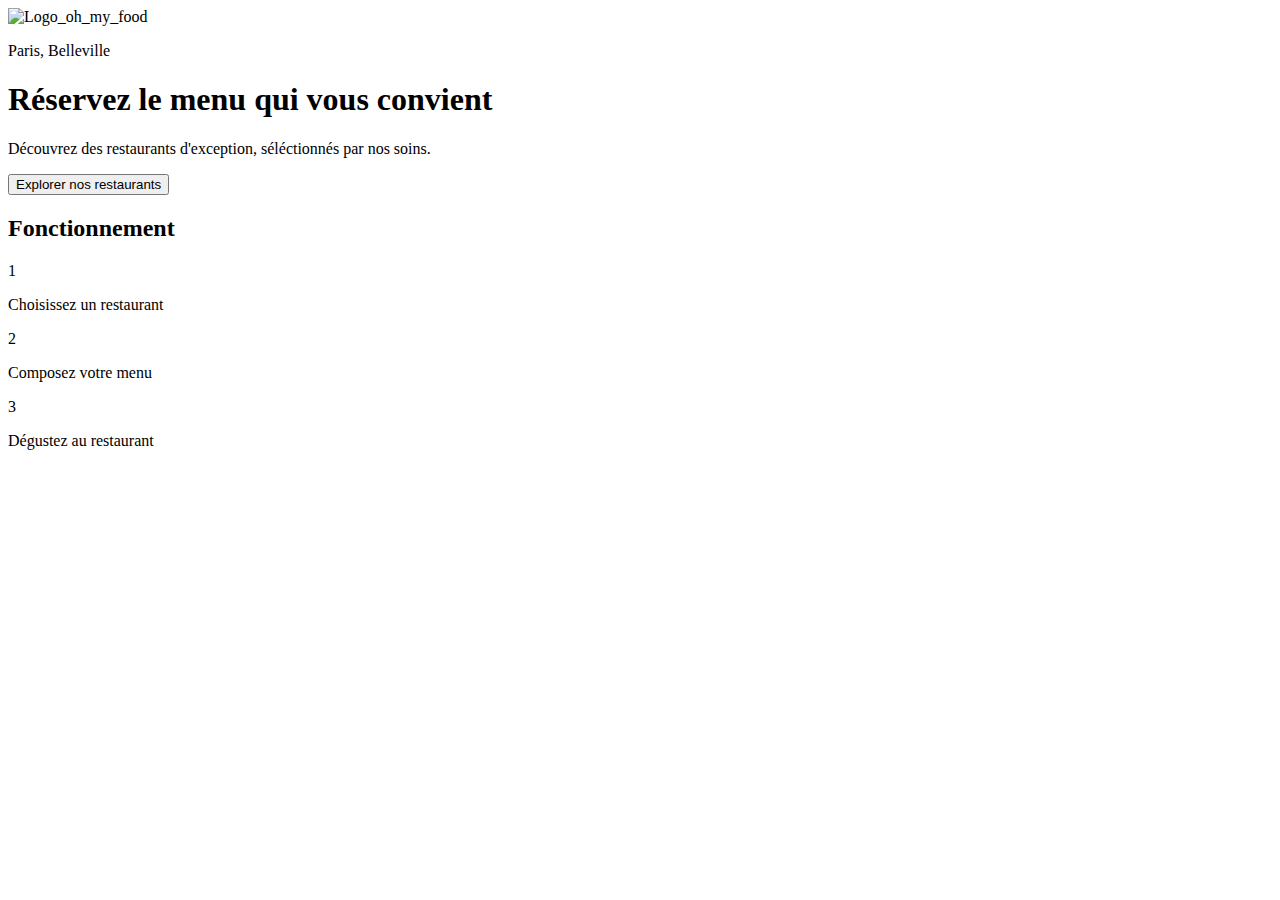
==== pages/homepage/homepage.html @ 6ecc5482 "finish "How it work" section" ====
<!DOCTYPE html>
<html lang="fr">
<head>
    <meta charset="utf-8">
    <meta name="viewport" content="width=device-width, initial-scale=1">
    <link rel="stylesheet" type="text/css" href="../../styles/_vendor/normalize.css">
    <link rel="stylesheet" type="text/css" href="homepage.css">
    <link href="https://fonts.googleapis.com/css2?family=Raleway&family=Shrikhand&display=swap" rel="stylesheet">
    <link href="https://fonts.googleapis.com/css2?family=Raleway&family=Roboto:wght@100&family=Shrikhand&display=swap"
          rel="stylesheet">
    <script src="https://kit.fontawesome.com/b0d4d543b2.js" crossorigin="anonymous"></script>
    <title>Oh my food</title>
</head>
<body>

<header class="flex align-items--center justify-content--center">
    <img src="../../assets/img/logo/ohmyfood.png" alt="Logo_oh_my_food">
</header>

<main>

    <div class="flex align-items--center justify-content--center gap--20px location">
        <i class="fa-solid fa-location-dot"></i>
        <p>Paris, Belleville</p>
    </div>

    <section class="flex flex-direction--column align-items--center text-align--center reserve-menu">
        <h1>Réservez le menu qui vous convient</h1>
        <p>Découvrez des restaurants d'exception, séléctionnés par nos soins.</p>
        <button>Explorer nos restaurants</button>
    </section>

    <section>
        <h2>Fonctionnement</h2>
        <div class="flex flex-direction--column gap--20px">
            <div class="flex align-items--center a">
                <span class="numbers">1</span>
                <div class="flex align-items--center gap--20px">
                    <i class="fa-solid fa-mobile-screen-button"></i>
                    <p>Choisissez un restaurant</p>
                </div>
            </div>
            <div class="flex align-items--center a">
                <span class="numbers">2</span>
                <div class="flex align-items--center gap--20px">
                    <i class="fa-solid fa-list"></i>
                    <p>Composez votre menu</p>
                </div>
            </div>
            <div class="flex align-items--center a">
                <span class="numbers">3</span>
                <div class="flex align-items--center gap--20px">
                    <i class="fa-solid fa-store"></i>
                    <p>Dégustez au restaurant</p>
                </div>
            </div>
        </div>
    </section>

</main>
</body>
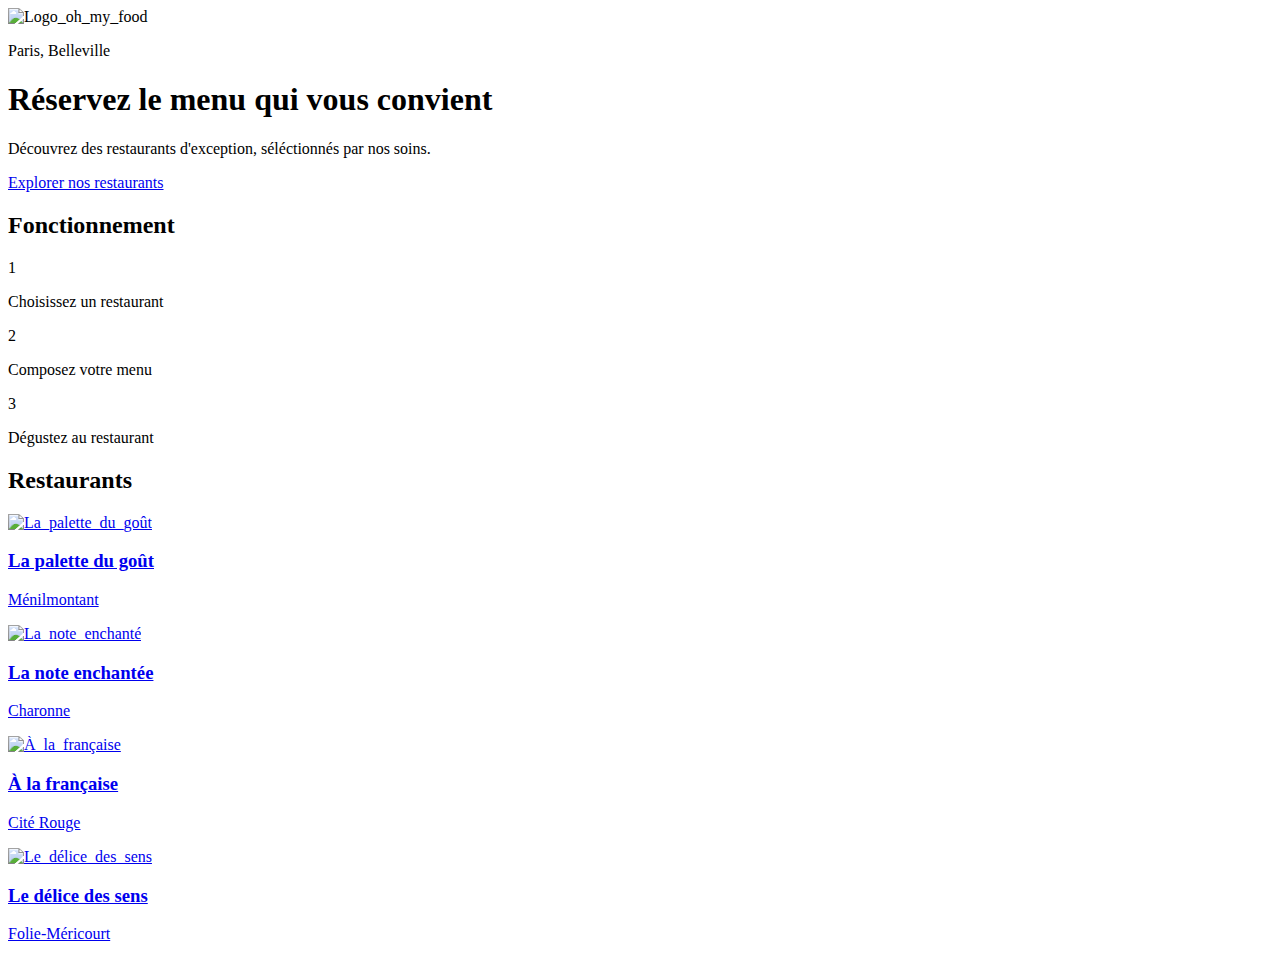
==== commit 88b5054f: "some fix, add restaurants section with links" ====
--- a/pages/homepage/homepage.html
+++ b/pages/homepage/homepage.html
@@ -27,27 +27,27 @@
     <section class="flex flex-direction--column align-items--center text-align--center reserve-menu">
         <h1>Réservez le menu qui vous convient</h1>
         <p>Découvrez des restaurants d'exception, séléctionnés par nos soins.</p>
-        <button>Explorer nos restaurants</button>
+        <a href="#restaurant">Explorer nos restaurants</a>
     </section>
 
     <section>
         <h2>Fonctionnement</h2>
         <div class="flex flex-direction--column gap--20px">
-            <div class="flex align-items--center a">
+            <div class="flex align-items--center steps">
                 <span class="numbers">1</span>
                 <div class="flex align-items--center gap--20px">
                     <i class="fa-solid fa-mobile-screen-button"></i>
                     <p>Choisissez un restaurant</p>
                 </div>
             </div>
-            <div class="flex align-items--center a">
+            <div class="flex align-items--center steps">
                 <span class="numbers">2</span>
                 <div class="flex align-items--center gap--20px">
                     <i class="fa-solid fa-list"></i>
                     <p>Composez votre menu</p>
                 </div>
             </div>
-            <div class="flex align-items--center a">
+            <div class="flex align-items--center steps">
                 <span class="numbers">3</span>
                 <div class="flex align-items--center gap--20px">
                     <i class="fa-solid fa-store"></i>
@@ -57,5 +57,41 @@
         </div>
     </section>
 
+    <section id="restaurant" class="restaurants">
+        <h2>Restaurants</h2>
+        <div class="flex flex-direction--column gap--20px">
+            <a href="../menus/the-taste-palette.html">
+                <img src="../../assets/img/restaurants/jay-wennington-N_Y88TWmGwA-unsplash.jpg"
+                     alt="La_palette_du_goût">
+                <div>
+                    <h3>La palette du goût</h3>
+                    <p>Ménilmontant</p>
+                </div>
+            </a>
+            <a href="../menus/the-enchanted-note.html">
+                <img src="../../assets/img/restaurants/stil-u2Lp8tXIcjw-unsplash.jpg" alt="La_note_enchanté">
+                <div>
+                    <h3>La note enchantée</h3>
+                    <p>Charonne</p>
+                </div>
+            </a>
+            <a href="../menus/french-style.html">
+                <img src="../../assets/img/restaurants/toa-heftiba-DQKerTsQwi0-unsplash.jpg" alt="À_la_française">
+                <div>
+                    <h3>À la française</h3>
+                    <p>Cité Rouge</p>
+                </div>
+            </a>
+            <a href="../menus/the-delight-of-the-senses.html">
+                <img src="../../assets/img/restaurants/louis-hansel-shotsoflouis-qNBGVyOCY8Q-unsplash.jpg"
+                     alt="Le_délice_des_sens">
+                <div>
+                    <h3>Le délice des sens</h3>
+                    <p>Folie-Méricourt</p>
+                </div>
+            </a>
+        </div>
+    </section>
+
 </main>
 </body>
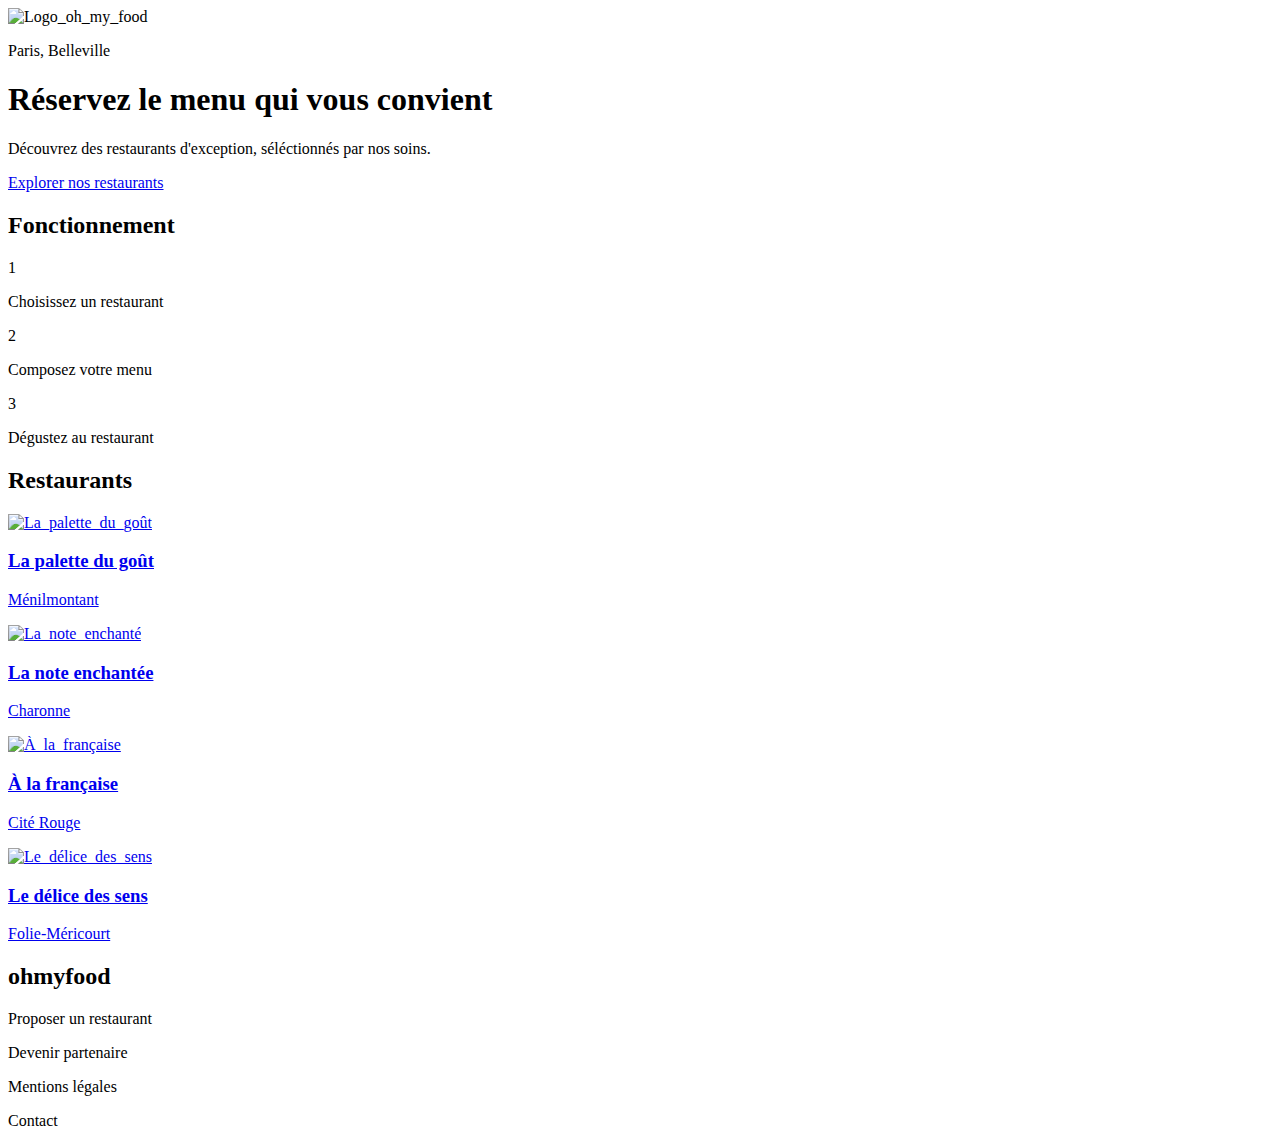
==== commit 3bd932aa: "add footer" ====
--- a/pages/homepage/homepage.html
+++ b/pages/homepage/homepage.html
@@ -92,6 +92,18 @@
             </a>
         </div>
     </section>
-
 </main>
+<footer>
+    <h2>ohmyfood</h2>
+    <div class="flex align-items--center gap--15px">
+        <i class="fa-solid fa-utensils"></i>
+        <p>Proposer un restaurant</p>
+    </div>
+    <div class="flex align-items--center gap--15px">
+        <i class="fa-solid fa-handshake-angle"></i>
+        <p>Devenir partenaire</p>
+    </div>
+    <p>Mentions légales</p>
+    <p>Contact</p>
+</footer>
 </body>
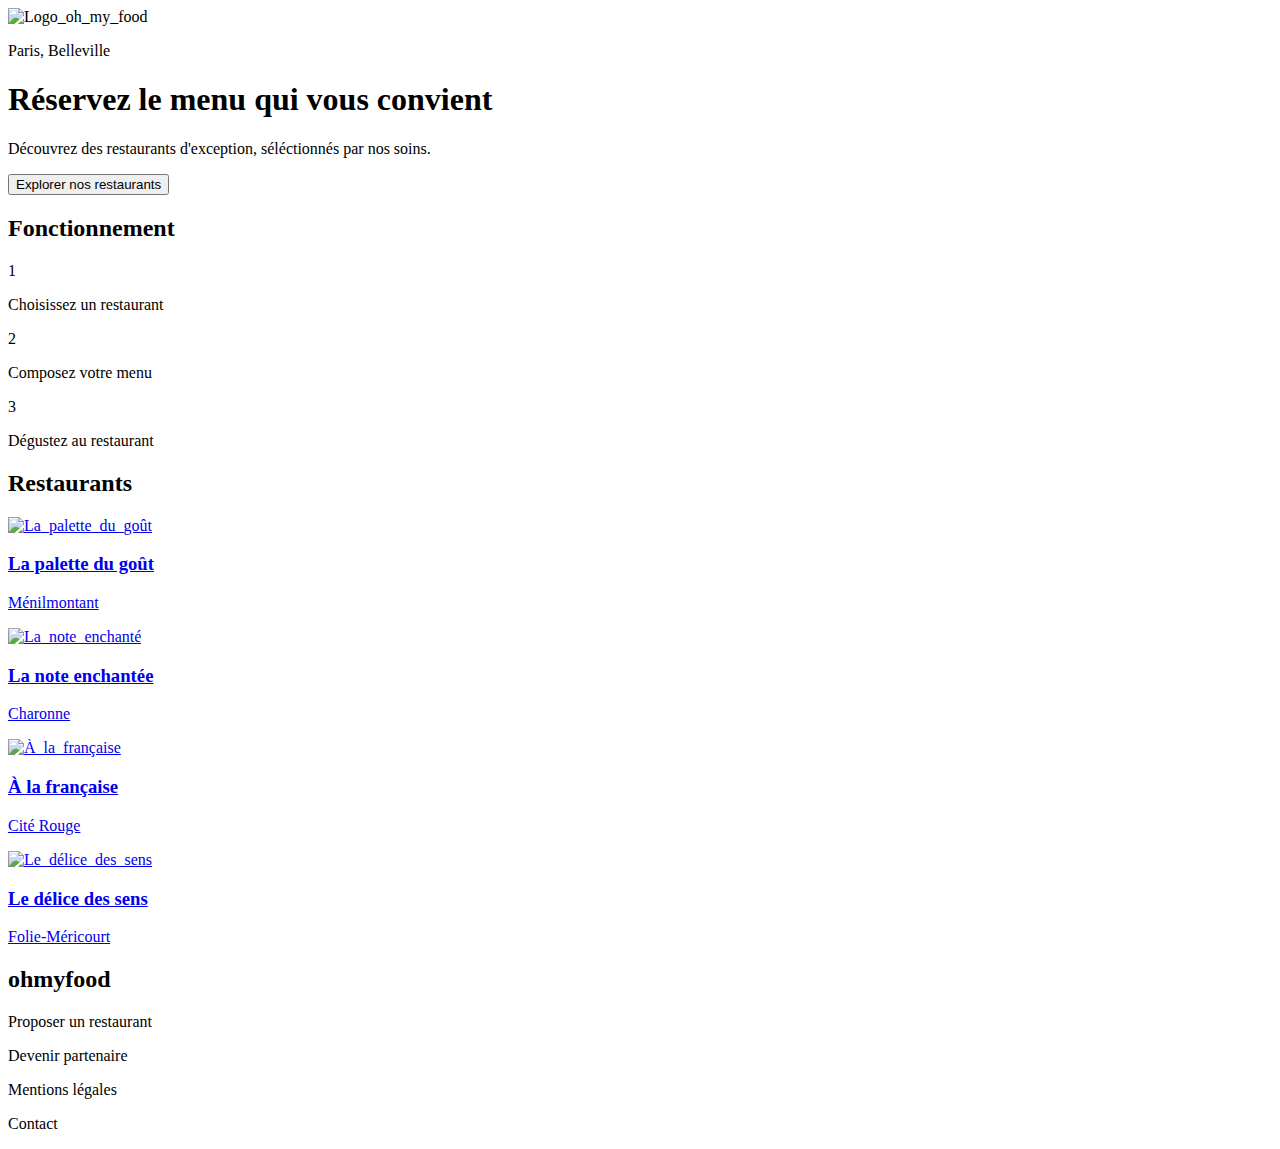
==== commit c91f4d3a: "responsive homepage" ====
--- a/pages/homepage/homepage.html
+++ b/pages/homepage/homepage.html
@@ -5,9 +5,6 @@
     <meta name="viewport" content="width=device-width, initial-scale=1">
     <link rel="stylesheet" type="text/css" href="../../styles/_vendor/normalize.css">
     <link rel="stylesheet" type="text/css" href="homepage.css">
-    <link href="https://fonts.googleapis.com/css2?family=Raleway&family=Shrikhand&display=swap" rel="stylesheet">
-    <link href="https://fonts.googleapis.com/css2?family=Raleway&family=Roboto:wght@100&family=Shrikhand&display=swap"
-          rel="stylesheet">
     <script src="https://kit.fontawesome.com/b0d4d543b2.js" crossorigin="anonymous"></script>
     <title>Oh my food</title>
 </head>
@@ -18,37 +15,43 @@
 </header>
 
 <main>
-
-    <div class="flex align-items--center justify-content--center gap--20px location">
-        <i class="fa-solid fa-location-dot"></i>
+    <div class="flex align-items--center justify-content--center localization">
+        <i class="fa-solid fa-location-dot fa-sm"></i>
         <p>Paris, Belleville</p>
     </div>
 
     <section class="flex flex-direction--column align-items--center text-align--center reserve-menu">
         <h1>Réservez le menu qui vous convient</h1>
         <p>Découvrez des restaurants d'exception, séléctionnés par nos soins.</p>
-        <a href="#restaurant">Explorer nos restaurants</a>
+        <form action="#restaurant">
+            <button type="submit">
+                Explorer nos restaurants
+            </button>
+        </form>
     </section>
 
-    <section>
+    <section class="flex flex-direction--column gap--30px">
         <h2>Fonctionnement</h2>
-        <div class="flex flex-direction--column gap--20px">
+
+        <div class="flex justify-content--center flex-wrap--wrap gap--25px">
             <div class="flex align-items--center steps">
-                <span class="numbers">1</span>
+                <span>1</span>
                 <div class="flex align-items--center gap--20px">
                     <i class="fa-solid fa-mobile-screen-button"></i>
                     <p>Choisissez un restaurant</p>
                 </div>
             </div>
+
             <div class="flex align-items--center steps">
-                <span class="numbers">2</span>
+                <span>2</span>
                 <div class="flex align-items--center gap--20px">
                     <i class="fa-solid fa-list"></i>
                     <p>Composez votre menu</p>
                 </div>
             </div>
+
             <div class="flex align-items--center steps">
-                <span class="numbers">3</span>
+                <span>3</span>
                 <div class="flex align-items--center gap--20px">
                     <i class="fa-solid fa-store"></i>
                     <p>Dégustez au restaurant</p>
@@ -57,9 +60,10 @@
         </div>
     </section>
 
-    <section id="restaurant" class="restaurants">
+    <section id="restaurant" class="flex flex-direction--column gap--30px restaurants">
         <h2>Restaurants</h2>
-        <div class="flex flex-direction--column gap--20px">
+
+        <div class="flex justify-content--center flex-wrap--wrap gap--25px">
             <a href="../menus/the-taste-palette.html">
                 <img src="../../assets/img/restaurants/jay-wennington-N_Y88TWmGwA-unsplash.jpg"
                      alt="La_palette_du_goût">
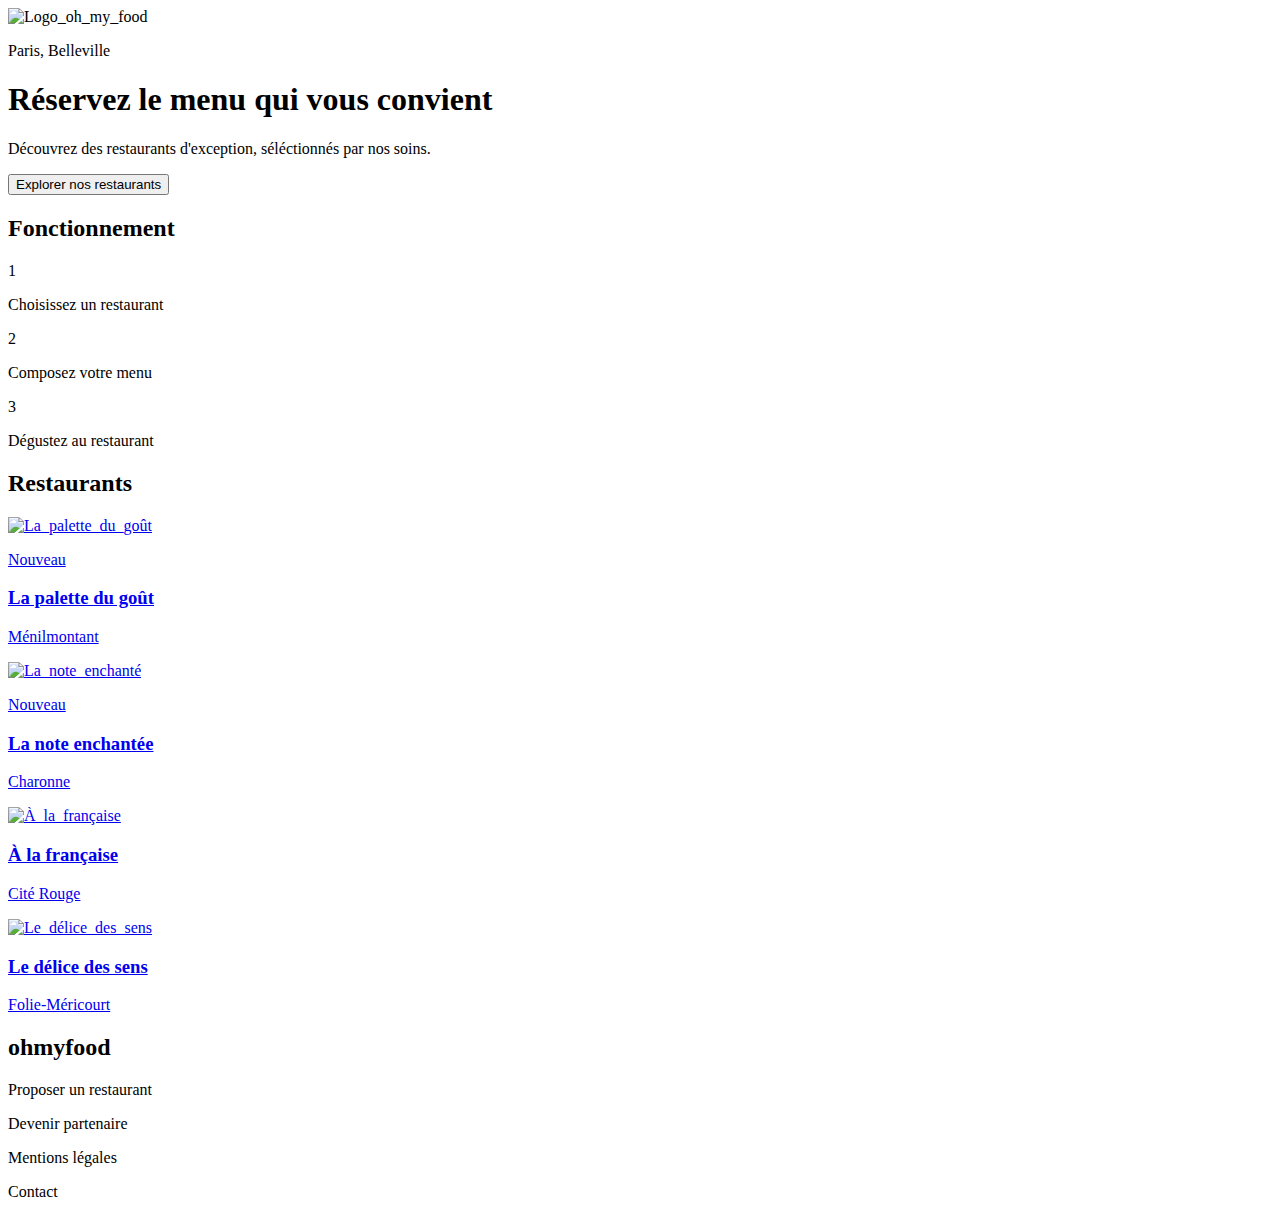
==== commit e9f01a30: "some fix, final homepage design" ====
--- a/pages/homepage/homepage.html
+++ b/pages/homepage/homepage.html
@@ -23,36 +23,34 @@
     <section class="flex flex-direction--column align-items--center text-align--center reserve-menu">
         <h1>Réservez le menu qui vous convient</h1>
         <p>Découvrez des restaurants d'exception, séléctionnés par nos soins.</p>
-        <form action="#restaurant">
-            <button type="submit">
-                Explorer nos restaurants
-            </button>
-        </form>
+        <button type="button" onclick="location.href='#restaurants'">
+            Explorer nos restaurants
+        </button>
     </section>
 
-    <section class="flex flex-direction--column gap--30px">
+    <section class="flex flex-direction--column functioning">
         <h2>Fonctionnement</h2>
 
-        <div class="flex justify-content--center flex-wrap--wrap gap--25px">
-            <div class="flex align-items--center steps">
-                <span>1</span>
-                <div class="flex align-items--center gap--20px">
+        <div class="flex justify-content--center flex-wrap--wrap gap--25px layout">
+            <div class="flex align-items--center step">
+                <span class="number">1</span>
+                <div class="flex align-items--center gap--20px layout">
                     <i class="fa-solid fa-mobile-screen-button"></i>
                     <p>Choisissez un restaurant</p>
                 </div>
             </div>
 
-            <div class="flex align-items--center steps">
-                <span>2</span>
-                <div class="flex align-items--center gap--20px">
+            <div class="flex align-items--center step">
+                <span class="number">2</span>
+                <div class="flex align-items--center gap--20px layout">
                     <i class="fa-solid fa-list"></i>
                     <p>Composez votre menu</p>
                 </div>
             </div>
 
-            <div class="flex align-items--center steps">
-                <span>3</span>
-                <div class="flex align-items--center gap--20px">
+            <div class="flex align-items--center step">
+                <span class="number">3</span>
+                <div class="flex align-items--center gap--20px layout">
                     <i class="fa-solid fa-store"></i>
                     <p>Dégustez au restaurant</p>
                 </div>
@@ -60,54 +58,86 @@
         </div>
     </section>
 
-    <section id="restaurant" class="flex flex-direction--column gap--30px restaurants">
+    <section id="restaurants" class="flex flex-direction--column restaurants">
         <h2>Restaurants</h2>
 
-        <div class="flex justify-content--center flex-wrap--wrap gap--25px">
-            <a href="../menus/the-taste-palette.html">
-                <img src="../../assets/img/restaurants/jay-wennington-N_Y88TWmGwA-unsplash.jpg"
-                     alt="La_palette_du_goût">
+        <div class="flex justify-content--center flex-wrap--wrap gap--25px layout">
+            <a class="menu" href="../menus/the-taste-palette.html">
                 <div>
-                    <h3>La palette du goût</h3>
-                    <p>Ménilmontant</p>
+                    <img src="../../assets/img/restaurants/jay-wennington-N_Y88TWmGwA-unsplash.jpg"
+                         alt="La_palette_du_goût">
+                    <p class="notification">Nouveau</p>
+                </div>
+                <div class="flex align-items--center justify-content--space-between body">
+                    <div>
+                        <h3>La palette du goût</h3>
+                        <p>Ménilmontant</p>
+                    </div>
+                    <i class="fa-regular fa-heart fa-lg"></i>
                 </div>
             </a>
-            <a href="../menus/the-enchanted-note.html">
-                <img src="../../assets/img/restaurants/stil-u2Lp8tXIcjw-unsplash.jpg" alt="La_note_enchanté">
+
+            <a class="menu" href="../menus/the-enchanted-note.html">
                 <div>
-                    <h3>La note enchantée</h3>
-                    <p>Charonne</p>
+                    <img src="../../assets/img/restaurants/stil-u2Lp8tXIcjw-unsplash.jpg" alt="La_note_enchanté">
+                    <p class="notification">Nouveau</p>
+                </div>
+                <div class="flex align-items--center justify-content--space-between body">
+                    <div>
+                        <h3>La note enchantée</h3>
+                        <p>Charonne</p>
+                    </div>
+                    <i class="fa-regular fa-heart fa-lg"></i>
                 </div>
             </a>
-            <a href="../menus/french-style.html">
-                <img src="../../assets/img/restaurants/toa-heftiba-DQKerTsQwi0-unsplash.jpg" alt="À_la_française">
-                <div>
-                    <h3>À la française</h3>
-                    <p>Cité Rouge</p>
+
+            <a class="menu" href="../menus/french-style.html">
+                <div class="image">
+                    <img src="../../assets/img/restaurants/toa-heftiba-DQKerTsQwi0-unsplash.jpg" alt="À_la_française">
+                </div>
+                <div class="flex align-items--center justify-content--space-between body">
+                    <div>
+                        <h3>À la française</h3>
+                        <p>Cité Rouge</p>
+                    </div>
+                    <i class="fa-regular fa-heart fa-lg"></i>
                 </div>
             </a>
-            <a href="../menus/the-delight-of-the-senses.html">
-                <img src="../../assets/img/restaurants/louis-hansel-shotsoflouis-qNBGVyOCY8Q-unsplash.jpg"
-                     alt="Le_délice_des_sens">
-                <div>
-                    <h3>Le délice des sens</h3>
-                    <p>Folie-Méricourt</p>
+
+            <a class="menu" href="../menus/the-delight-of-the-senses.html">
+                <div class="image">
+                    <img src="../../assets/img/restaurants/louis-hansel-shotsoflouis-qNBGVyOCY8Q-unsplash.jpg"
+                         alt="Le_délice_des_sens">
+                </div>
+                <div class="flex align-items--center justify-content--space-between body">
+                    <div>
+                        <h3>Le délice des sens</h3>
+                        <p>Folie-Méricourt</p>
+                    </div>
+                    <i class="fa-regular fa-heart fa-lg"></i>
                 </div>
             </a>
         </div>
     </section>
 </main>
-<footer>
+
+<footer class="flex align-items--center">
     <h2>ohmyfood</h2>
-    <div class="flex align-items--center gap--15px">
-        <i class="fa-solid fa-utensils"></i>
-        <p>Proposer un restaurant</p>
+    <div class="flex flex-direction--column">
+        <div class="flex align-items--center gap--15px">
+            <i class="fa-solid fa-utensils"></i>
+            <p>Proposer un restaurant</p>
+        </div>
+        <div class="flex align-items--center gap--15px">
+            <i class="fa-solid fa-handshake-angle"></i>
+            <p>Devenir partenaire</p>
+        </div>
     </div>
-    <div class="flex align-items--center gap--15px">
-        <i class="fa-solid fa-handshake-angle"></i>
-        <p>Devenir partenaire</p>
+    <div class="flex flex-direction--column">
+        <p>Mentions légales</p>
+        <p>Contact</p>
     </div>
-    <p>Mentions légales</p>
-    <p>Contact</p>
 </footer>
+
 </body>
+</html>
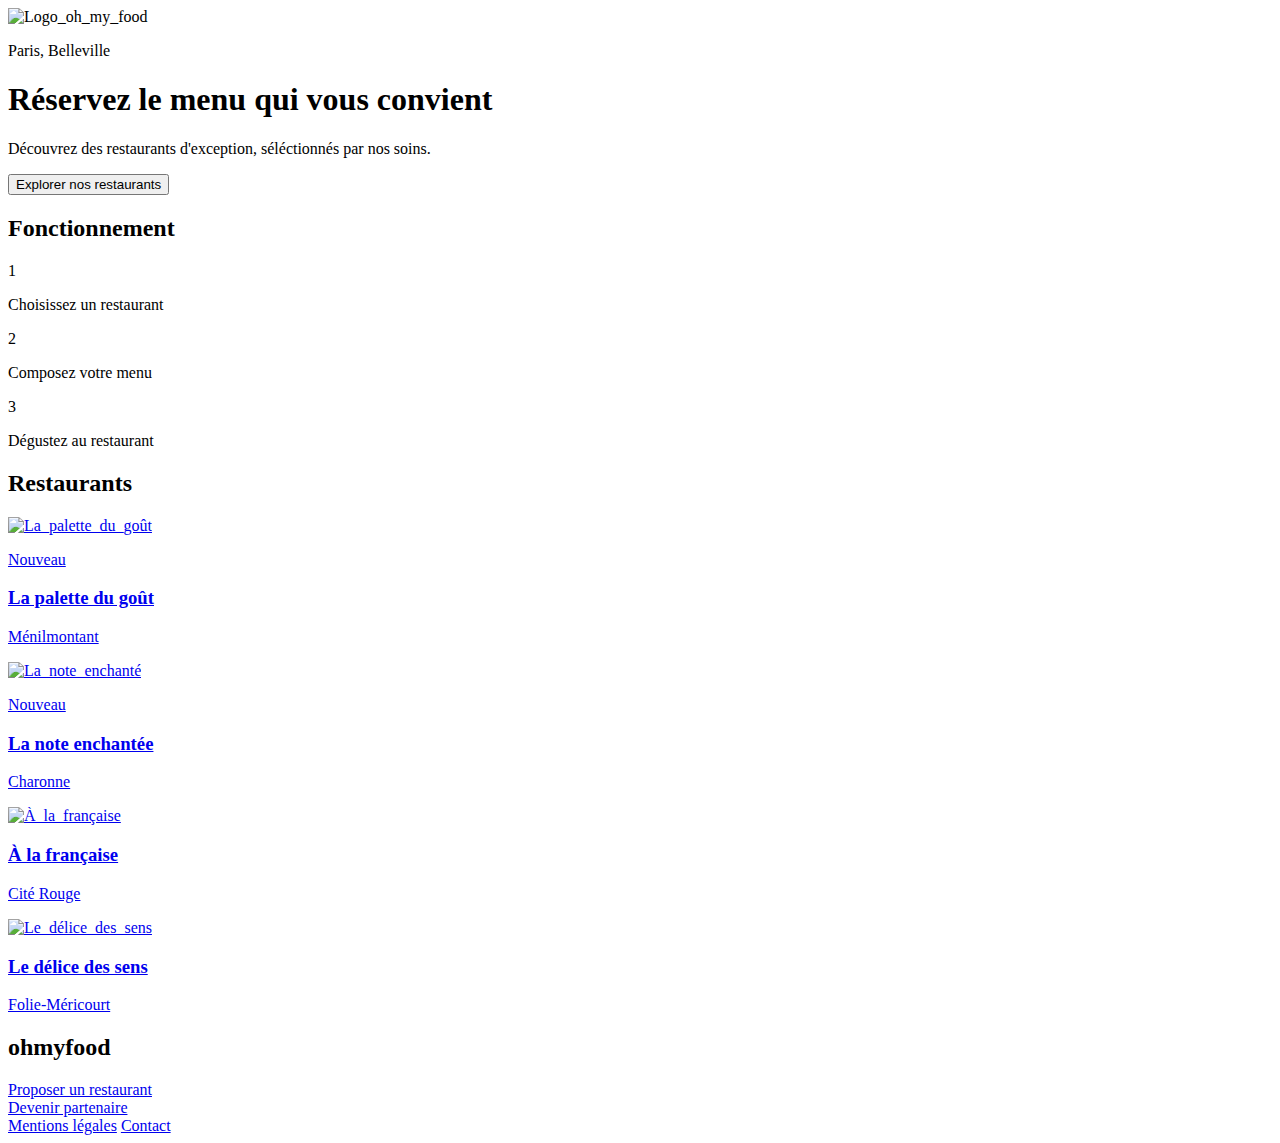
==== commit 7b5d3779: "add mailo for contact and change p in a footer" ====
--- a/pages/homepage/homepage.html
+++ b/pages/homepage/homepage.html
@@ -126,16 +126,16 @@
     <div class="flex flex-direction--column">
         <div class="flex align-items--center gap--15px">
             <i class="fa-solid fa-utensils"></i>
-            <p>Proposer un restaurant</p>
+            <a href="#">Proposer un restaurant</a>
         </div>
         <div class="flex align-items--center gap--15px">
             <i class="fa-solid fa-handshake-angle"></i>
-            <p>Devenir partenaire</p>
+            <a href="#">Devenir partenaire</a>
         </div>
     </div>
     <div class="flex flex-direction--column">
-        <p>Mentions légales</p>
-        <p>Contact</p>
+        <a href="#">Mentions légales</a>
+        <a href="mailto::noreply@1formatik.com?subject=Ohmyfood&body=Bonjour,">Contact</a>
     </div>
 </footer>
 
